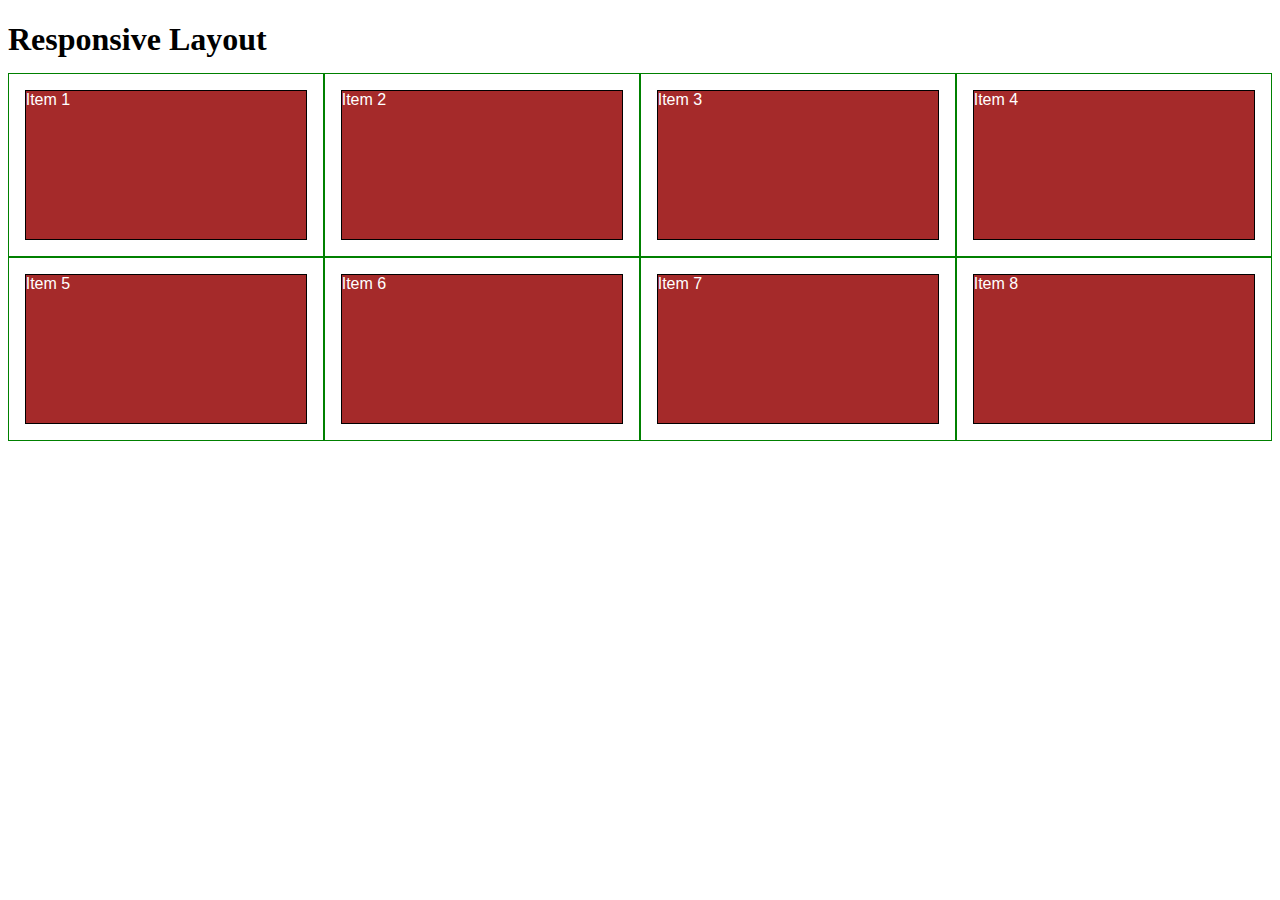
==== module-2-solution/index.html @ 31cc1b79 "Attempt to create dummy HTML to direct to correct HTML" ====
<!DOCTYPE html>
<html>
<head>
<meta charset="utf-8">
<meta name="viewport" content="width=device-width, initial-scale=1">
<title>Responsive Layout</title>
<style>

/********** Base styles **********/
* {
  box-sizing: border-box;
}
h1 {
  margin-bottom: 15px;
}

p {
  border: 1px solid black;
  background-color: #A52A2A;
  width: 90%;
  height: 150px;
  margin-right: auto;
  margin-left: auto;
  font-family: Helvetica;
  color: white;
}

/* Simple Responsive Framework. */
.row {
  width: 100%;
}

/********** Large devices only **********/
@media (min-width: 1200px) {
  .col-lg-1, .col-lg-2, .col-lg-3, .col-lg-4, .col-lg-5, .col-lg-6, .col-lg-7, .col-lg-8, .col-lg-9, .col-lg-10, .col-lg-11, .col-lg-12 {
    float: left;
    border: 1px solid green;
  }
  .col-lg-1 {
    width: 8.33%;
  }
  .col-lg-2 {
    width: 16.66%;
  }
  .col-lg-3 {
    width: 25%;
  }
  .col-lg-4 {
    width: 33.33%;
  }
  .col-lg-5 {
    width: 41.66%;
  }
  .col-lg-6 {
    width: 50%;
  }
  .col-lg-7 {
    width: 58.33%;
  }
  .col-lg-8 {
    width: 66.66%;
  }
  .col-lg-9 {
    width: 74.99%;
  }
  .col-lg-10 {
    width: 83.33%;
  }
  .col-lg-11 {
    width: 91.66%;
  }
  .col-lg-12 {
    width: 100%;
  }
}

/********** Medium devices only **********/
@media (min-width: 992px) and (max-width: 1199px) {
  .col-md-1, .col-md-2, .col-md-3, .col-md-4, .col-md-5, .col-md-6, .col-md-7, .col-md-8, .col-md-9, .col-md-10, .col-md-11, .col-md-12 {
    float: left;
    border: 1px solid green;
  }
  .col-md-1 {
    width: 8.33%;
  }
  .col-md-2 {
    width: 16.66%;
  }
  .col-md-3 {
    width: 25%;
  }
  .col-md-4 {
    width: 33.33%;
  }
  .col-md-5 {
    width: 41.66%;
  }
  .col-md-6 {
    width: 50%;
  }
  .col-md-7 {
    width: 58.33%;
  }
  .col-md-8 {
    width: 66.66%;
  }
  .col-md-9 {
    width: 74.99%;
  }
  .col-md-10 {
    width: 83.33%;
  }
  .col-md-11 {
    width: 91.66%;
  }
  .col-md-12 {
    width: 100%;
  }
}

</style>
</head>
<body>
<h1>Responsive Layout</h1>

<div class="row">
  <div class="col-lg-3 col-md-6"><p>Item 1</p></div>
  <div class="col-lg-3 col-md-6"><p>Item 2</p></div>
  <div class="col-lg-3 col-md-6"><p>Item 3</p></div>
  <div class="col-lg-3 col-md-6"><p>Item 4</p></div>
  <div class="col-lg-3 col-md-6"><p>Item 5</p></div>
  <div class="col-lg-3 col-md-6"><p>Item 6</p></div>
  <div class="col-lg-3 col-md-6"><p>Item 7</p></div>
  <div class="col-lg-3 col-md-6"><p>Item 8</p></div>
</div>

</body>
</html>
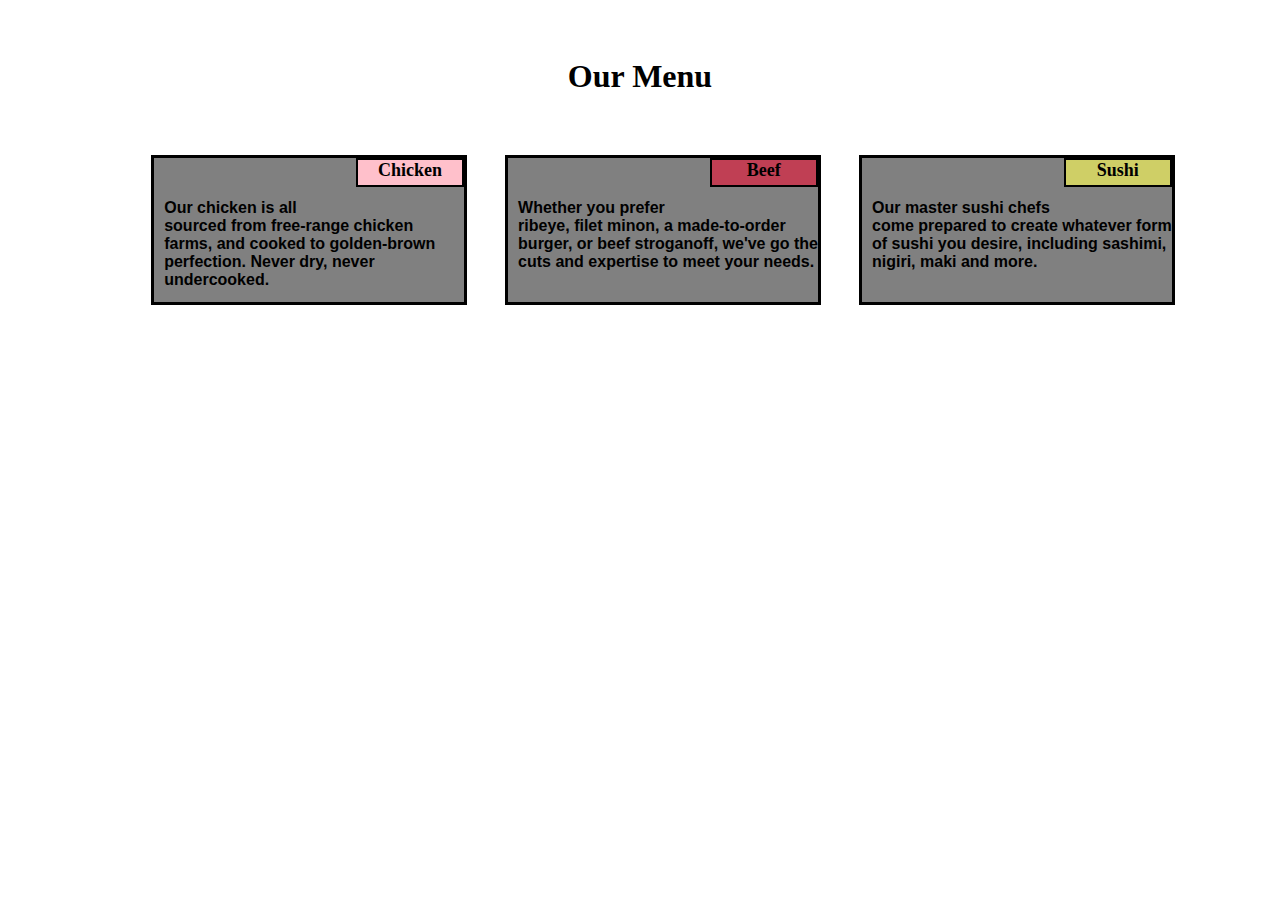
==== commit cb0fbba1: "Made necessary changes to make the webpage work." ====
--- a/module-2-solution/index.html
+++ b/module-2-solution/index.html
@@ -3,127 +3,63 @@
 <head>
 <meta charset="utf-8">
 <meta name="viewport" content="width=device-width, initial-scale=1">
-<title>Responsive Layout</title>
-<style>
+<link rel="stylesheet" type="text/css" href="css/module-2-styles.css">
+<title>Our Menu</title>
 
-/********** Base styles **********/
-* {
-  box-sizing: border-box;
-}
-h1 {
-  margin-bottom: 15px;
-}
-
-p {
-  border: 1px solid black;
-  background-color: #A52A2A;
-  width: 90%;
-  height: 150px;
-  margin-right: auto;
-  margin-left: auto;
-  font-family: Helvetica;
-  color: white;
-}
-
-/* Simple Responsive Framework. */
-.row {
-  width: 100%;
-}
-
-/********** Large devices only **********/
-@media (min-width: 1200px) {
-  .col-lg-1, .col-lg-2, .col-lg-3, .col-lg-4, .col-lg-5, .col-lg-6, .col-lg-7, .col-lg-8, .col-lg-9, .col-lg-10, .col-lg-11, .col-lg-12 {
-    float: left;
-    border: 1px solid green;
-  }
-  .col-lg-1 {
-    width: 8.33%;
-  }
-  .col-lg-2 {
-    width: 16.66%;
-  }
-  .col-lg-3 {
-    width: 25%;
-  }
-  .col-lg-4 {
-    width: 33.33%;
-  }
-  .col-lg-5 {
-    width: 41.66%;
-  }
-  .col-lg-6 {
-    width: 50%;
-  }
-  .col-lg-7 {
-    width: 58.33%;
-  }
-  .col-lg-8 {
-    width: 66.66%;
-  }
-  .col-lg-9 {
-    width: 74.99%;
-  }
-  .col-lg-10 {
-    width: 83.33%;
-  }
-  .col-lg-11 {
-    width: 91.66%;
-  }
-  .col-lg-12 {
-    width: 100%;
-  }
-}
-
-/********** Medium devices only **********/
-@media (min-width: 992px) and (max-width: 1199px) {
-  .col-md-1, .col-md-2, .col-md-3, .col-md-4, .col-md-5, .col-md-6, .col-md-7, .col-md-8, .col-md-9, .col-md-10, .col-md-11, .col-md-12 {
-    float: left;
-    border: 1px solid green;
-  }
-  .col-md-1 {
-    width: 8.33%;
-  }
-  .col-md-2 {
-    width: 16.66%;
-  }
-  .col-md-3 {
-    width: 25%;
-  }
-  .col-md-4 {
-    width: 33.33%;
-  }
-  .col-md-5 {
-    width: 41.66%;
-  }
-  .col-md-6 {
-    width: 50%;
-  }
-  .col-md-7 {
-    width: 58.33%;
-  }
-  .col-md-8 {
-    width: 66.66%;
-  }
-  .col-md-9 {
-    width: 74.99%;
-  }
-  .col-md-10 {
-    width: 83.33%;
-  }
-  .col-md-11 {
-    width: 91.66%;
-  }
-  .col-md-12 {
-    width: 100%;
-  }
-}
-
-</style>
 </head>
 <body>
-<h1>Responsive Layout</h1>
+<h1>Our Menu</h1>
 
 <div class="row">
+
+    <div class="col-lg-1">
+        <section class="spacer-desktop section-style"></section>
+    </div>
+
+    <div class="col-md-1">
+        <section class="spacer section-style"></section>
+    </div>
+    
+    <div class="col-lg-3 col-md-4 col-sm-12">
+        <section class="section-style">
+            <h2>Chicken</h2> 
+            <p>Our chicken is all sourced from free-range chicken farms, and cooked to golden-brown perfection. Never dry, never undercooked.</p>
+        </section>
+    </div>
+
+    <div class="col-md-2">
+        <section class="section-style spacer"></section>
+    </div>
+
+    <div class="col-lg-3 col-md-4 col-sm-12">
+        <section class="section-style">
+            <h2 class="beef">Beef</h2> 
+            <p>Whether you prefer ribeye, filet minon, a made-to-order burger, or beef stroganoff, we've go the cuts and expertise to meet your needs.</p>
+        </section>
+    </div>
+
+    <div class="col-md-1">
+        <section class="section-style spacer"></section>
+    </div>
+
+    <div class="col-md-1">
+        <section class="section-style spacer"></section>
+    </div>
+
+    <div class="col-lg-3 col-md-10 col-sm-12">
+        <section class="section-style">
+            <h2 class="sushi">Sushi</h2> 
+            <p>Our master sushi chefs come prepared to create whatever form of sushi you desire, including sashimi, nigiri, maki and more.</p>
+        </section>
+    </div>
+
+    <div class="col-md-1">
+        <section class="section-style spacer"></section>
+    </div>
+</div>
+
+
+<!-- <div class="row">
   <div class="col-lg-3 col-md-6"><p>Item 1</p></div>
   <div class="col-lg-3 col-md-6"><p>Item 2</p></div>
   <div class="col-lg-3 col-md-6"><p>Item 3</p></div>
@@ -132,7 +68,7 @@
   <div class="col-lg-3 col-md-6"><p>Item 6</p></div>
   <div class="col-lg-3 col-md-6"><p>Item 7</p></div>
   <div class="col-lg-3 col-md-6"><p>Item 8</p></div>
-</div>
+</div> -->
 
 </body>
 </html>--- a/module-2-solution/css/module-2-styles.css
+++ b/module-2-solution/css/module-2-styles.css
@@ -0,0 +1,239 @@
+/********** Base styles **********/
+* {
+  box-sizing: border-box;
+}
+
+body {
+    align-content: center;
+}
+
+h1 {
+    text-align: center;
+    margin-top: 50px;
+    margin-bottom: 40px;
+}
+
+h2 {
+    border: 2px solid black;
+    background-color: pink;
+    width: 35%;
+    height: 20%;
+    text-align: center;
+    font-size: large;
+    float: right;
+    margin-top: 0px;
+}
+
+.desktop-left-margin {
+    margin-left: 33%;
+}
+
+p {
+    /* margin-right: auto;
+    margin-left: auto; */
+    font-family: Helvetica;
+    font-weight: bold;
+    text-align: left;
+    padding-top: 25px;
+    padding-left: 10px;
+    padding-bottom: 10px;
+    color: black;
+    /*float: right;*/
+}
+
+.section-style {
+    border: 3px solid black;
+    background-color: grey;
+    margin-top: 20px;
+    width: 100%;
+    height: 150px;
+}
+
+
+
+.row {
+  width: 100%;
+}
+
+.beef {
+    background-color: rgb(192, 63, 84);
+}
+
+.sushi {
+    background-color: rgb(207, 207, 102);
+}
+
+/********** Desktop view **********/
+@media (min-width: 992px) {
+    .col-lg-1, .col-lg-2, .col-lg-3, .col-lg-4, .col-lg-5, .col-lg-6, .col-lg-7, .col-lg-8, .col-lg-9, .col-lg-10, .col-lg-11, .col-lg-12 {
+        float: left;
+        margin-right: 3%;
+        
+    }
+    .col-lg-1 {
+        width: 8.33%;
+    }
+    .col-lg-2 {
+        width: 16.66%;
+    }
+    .col-lg-3 {
+        width: 25%;
+    }
+    .col-lg-4 {
+        width: 33.33%;
+    }
+    .col-lg-5 {
+        width: 41.66%;
+    }
+    .col-lg-6 {
+        width: 50%;
+    }
+    .col-lg-7 {
+        width: 58.33%;
+    }
+    .col-lg-8 {
+        width: 66.66%;
+    }
+    .col-lg-9 {
+        width: 74.99%;
+    }
+    .col-lg-10 {
+        width: 83.33%;
+    }
+    .col-lg-11 {
+        width: 91.66%;
+    }
+    .col-lg-12 {
+        width: 100%;
+    }
+
+    .spacer {
+        border: none;
+        background-color: white;
+        height: 0;
+        width: 0;
+        margin-top: 0;
+    }
+
+    .spacer-desktop {
+        border: none;
+        background-color: white;
+    }
+}
+
+/********** Tablet view **********/
+@media (min-width: 768px) and (max-width: 991px) {
+    .col-md-1, .col-md-2, .col-md-3, .col-md-4, .col-md-5, .col-md-6, .col-md-7, .col-md-8, .col-md-9, .col-md-10, .col-md-11, .col-md-12 {
+        float: left;
+        /* margin-right: 3%;  */
+
+    }
+    .col-md-1 {
+        width: 8.33%;
+    }
+    .col-md-2 {
+        width: 16.66%;
+    }
+    .col-md-3 {
+        width: 25%;
+    }
+    .col-md-4 {
+        width: 33.33%;
+    }
+    .col-md-5 {
+        width: 41.66%;
+    }
+    .col-md-6 {
+        width: 50%;
+    }
+    .col-md-7 {
+        width: 58.33%;
+    }
+    .col-md-8 {
+        width: 66.66%;
+    }
+    .col-md-9 {
+        width: 74.99%;
+    }
+    .col-md-10 {
+        width: 83.33%;
+    }
+    .col-md-11 {
+        width: 91.66%;
+    }
+    .col-md-12 {
+        width: 100%;
+    }
+
+    .spacer {
+        border: none;
+        background-color: white;
+    }
+
+    .spacer-desktop {
+        border: none;
+        background-color: white;
+        height: 0;
+        width: 0;
+        margin-top: 0;
+    }
+}
+
+/********** Mobile view **********/
+@media (max-width: 767px) {
+        .col-sm-1, .col-sm-2, .col-sm-3, .col-sm-4, .col-sm-5, .col-sm-6, .col-sm-7, .col-sm-8, .col-sm-9, .col-sm-10, .col-sm-11, .col-sm-12 {
+        float: left;
+        }
+        .col-sm-1 {
+        width: 8.33%;
+        }
+        .col-sm-2 {
+        width: 16.66%;
+        }
+        .col-sm-3 {
+        width: 25%;
+        }
+        .col-sm-4 {
+        width: 33.33%;
+        }
+        .col-sm-5 {
+        width: 41.66%;
+        }
+        .col-sm-6 {
+        width: 50%;
+        }
+        .col-sm-7 {
+        width: 58.33%;
+        }
+        .col-sm-8 {
+        width: 66.66%;
+        }
+        .col-sm-9 {
+        width: 74.99%;
+        }
+        .col-sm-10 {
+        width: 83.33%;
+        }
+        .col-sm-11 {
+        width: 91.66%;
+        }
+        .col-sm-12 {
+        width: 100%;
+        }
+
+        .spacer {
+            border: none;
+            background-color: white;
+            height: 0;
+            width: 0;
+            margin-top: 0;
+        }
+
+        .spacer-desktop {
+            border: none;
+            background-color: white;
+            height: 0;
+            width: 0;
+            margin-top: 0;
+        }
+  }
